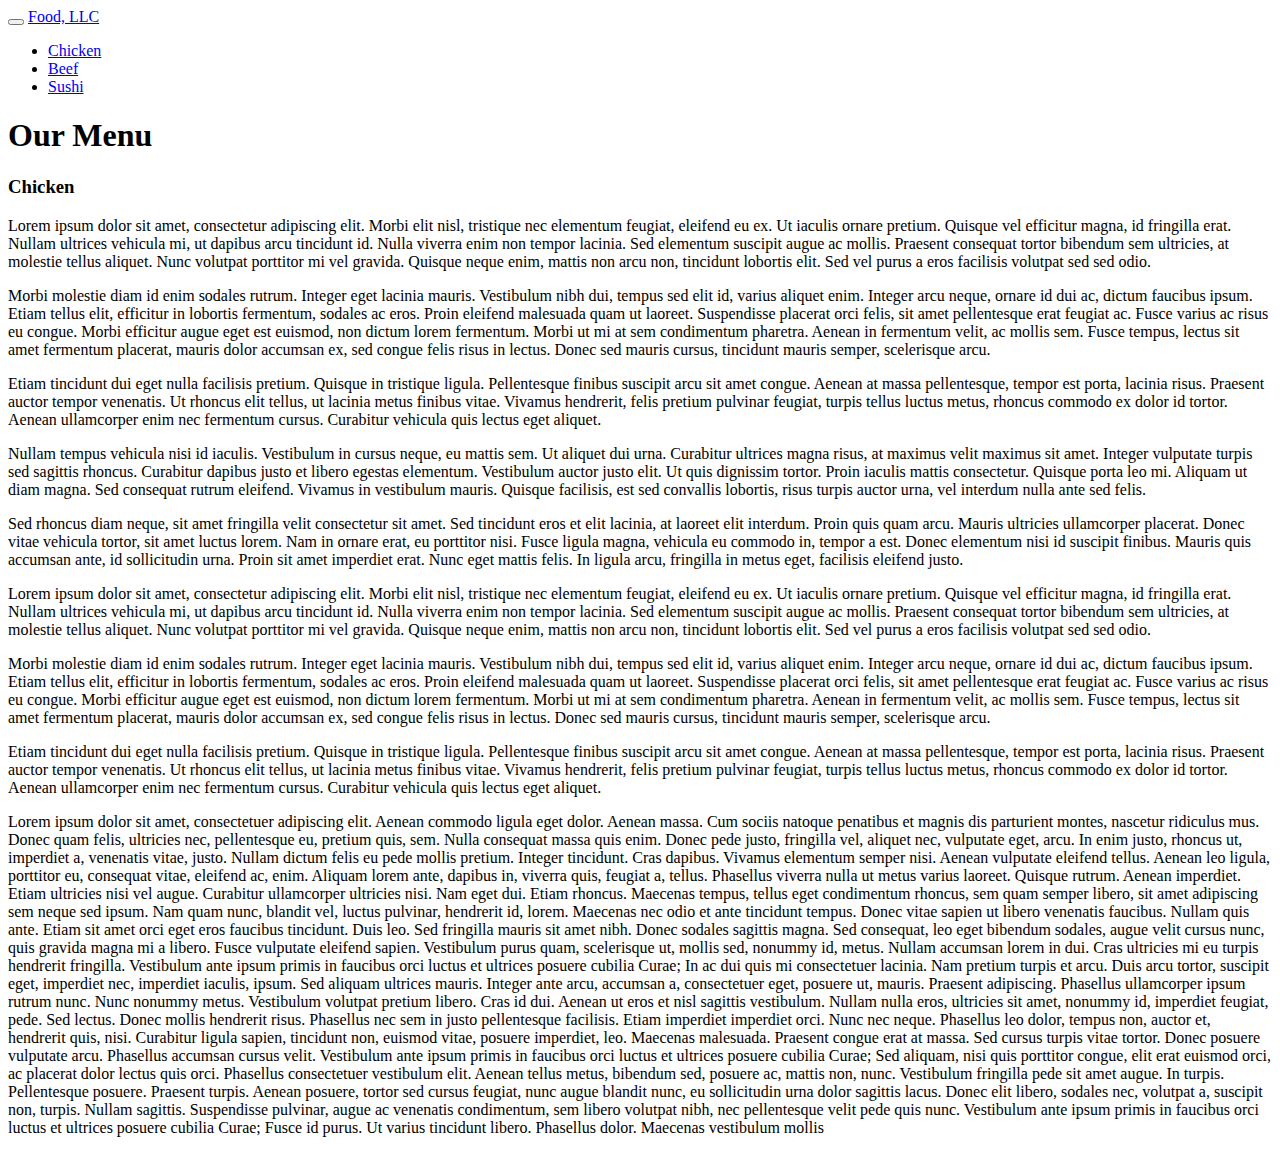
==== Module 3 Assignment.html @ c7d91f41 "Add files via upload" ====
<!DOCTYPE HTML>
<html>
<head>
<meta charset="utf-8">
<meta content="width=device-width , initial-scale=1" name="viewport">
<title>Module 3 Assignment</title>
<link rel="stylesheet" href="file:///C:/Users/Acer/Desktop/Web%20Projects/Module%203%20Assignment/bootstrap-3.3.6-dist/css/bootstrap.min.css">
<link href="https://fonts.googleapis.com/css?family=Oxygen:400,300,700" rel='stylesheet' type='text/css'>
<link rel="stylesheet" href="file:///C:/Users/Acer/Desktop/Web%20Projects/Module%203%20Assignment/Styles.css">
<script src="file:///C:/Users/Acer/Desktop/Web%20Projects/Module%203%20Assignment/bootstrap-3.3.6-dist/jquery-1.12.4.min.js"></script>
<script src="file:///C:/Users/Acer/Desktop/Web%20Projects/Module%203%20Assignment/bootstrap-3.3.6-dist/js/bootstrap.min.js"></script>
</head>
<body>
<nav class="navbar navbar-default navbar-fixed-top">
<div class="container-fluid">
<div class="navbar-header">
<button type="button" class="navbar-toggle" data-toggle="collapse" data-target="#myNavbar">
<span class="icon-bar"></span>
<span class="icon-bar"></span>
<span class="icon-bar"></span>
</button>
<a  href="#" class="pull-left navbar-brand">Food, LLC</a>
</div>
<div class="collapse navbar-collapse" id="myNavbar">
<ul class="nav navbar-nav">
<li class="text-center"><a href="#">Chicken</a></li>
<li class="text-center"><a href="#">Beef</a></li>
<li class="text-center"><a href="#">Sushi</a></li>
</ul>
</div>
</div>
</nav>
<div id="divContainer" class="container-fluid">
<h1 class="text-center">Our Menu</h1>
<div class="sectionContainer">
<h3>Chicken</h3>
<div class="textContainer">
<div class="section">

<p>Lorem ipsum dolor sit amet, consectetur adipiscing elit. Morbi elit nisl, tristique nec elementum feugiat, eleifend eu ex. Ut iaculis ornare pretium. Quisque vel efficitur magna, id fringilla erat. Nullam ultrices vehicula mi, ut dapibus arcu tincidunt id. Nulla viverra enim non tempor lacinia. Sed elementum suscipit augue ac mollis. Praesent consequat tortor bibendum sem ultricies, at molestie tellus aliquet. Nunc volutpat porttitor mi vel gravida. Quisque neque enim, mattis non arcu non, tincidunt lobortis elit. Sed vel purus a eros facilisis volutpat sed sed odio.</p>
<p>Morbi molestie diam id enim sodales rutrum. Integer eget lacinia mauris. Vestibulum nibh dui, tempus sed elit id, varius aliquet enim. Integer arcu neque, ornare id dui ac, dictum faucibus ipsum. Etiam tellus elit, efficitur in lobortis fermentum, sodales ac eros. Proin eleifend malesuada quam ut laoreet. Suspendisse placerat orci felis, sit amet pellentesque erat feugiat ac. Fusce varius ac risus eu congue. Morbi efficitur augue eget est euismod, non dictum lorem fermentum. Morbi ut mi at sem condimentum pharetra. Aenean in fermentum velit, ac mollis sem. Fusce tempus, lectus sit amet fermentum placerat, mauris dolor accumsan ex, sed congue felis risus in lectus. Donec sed mauris cursus, tincidunt mauris semper, scelerisque arcu.</p>
<p>Etiam tincidunt dui eget nulla facilisis pretium. Quisque in tristique ligula. Pellentesque finibus suscipit arcu sit amet congue. Aenean at massa pellentesque, tempor est porta, lacinia risus. Praesent auctor tempor venenatis. Ut rhoncus elit tellus, ut lacinia metus finibus vitae. Vivamus hendrerit, felis pretium pulvinar feugiat, turpis tellus luctus metus, rhoncus commodo ex dolor id tortor. Aenean ullamcorper enim nec fermentum cursus. Curabitur vehicula quis lectus eget aliquet.</p>
<p>Nullam tempus vehicula nisi id iaculis. Vestibulum in cursus neque, eu mattis sem. Ut aliquet dui urna. Curabitur ultrices magna risus, at maximus velit maximus sit amet. Integer vulputate turpis sed sagittis rhoncus. Curabitur dapibus justo et libero egestas elementum. Vestibulum auctor justo elit. Ut quis dignissim tortor. Proin iaculis mattis consectetur. Quisque porta leo mi. Aliquam ut diam magna. Sed consequat rutrum eleifend. Vivamus in vestibulum mauris. Quisque facilisis, est sed convallis lobortis, risus turpis auctor urna, vel interdum nulla ante sed felis.</p>
<p>Sed rhoncus diam neque, sit amet fringilla velit consectetur sit amet. Sed tincidunt eros et elit lacinia, at laoreet elit interdum. Proin quis quam arcu. Mauris ultricies ullamcorper placerat. Donec vitae vehicula tortor, sit amet luctus lorem. Nam in ornare erat, eu porttitor nisi. Fusce ligula magna, vehicula eu commodo in, tempor a est. Donec elementum nisi id suscipit finibus. Mauris quis accumsan ante, id sollicitudin urna. Proin sit amet imperdiet erat. Nunc eget mattis felis. In ligula arcu, fringilla in metus eget, facilisis eleifend justo.</p>
<p>Lorem ipsum dolor sit amet, consectetur adipiscing elit. Morbi elit nisl, tristique nec elementum feugiat, eleifend eu ex. Ut iaculis ornare pretium. Quisque vel efficitur magna, id fringilla erat. Nullam ultrices vehicula mi, ut dapibus arcu tincidunt id. Nulla viverra enim non tempor lacinia. Sed elementum suscipit augue ac mollis. Praesent consequat tortor bibendum sem ultricies, at molestie tellus aliquet. Nunc volutpat porttitor mi vel gravida. Quisque neque enim, mattis non arcu non, tincidunt lobortis elit. Sed vel purus a eros facilisis volutpat sed sed odio.</p>
<p>Morbi molestie diam id enim sodales rutrum. Integer eget lacinia mauris. Vestibulum nibh dui, tempus sed elit id, varius aliquet enim. Integer arcu neque, ornare id dui ac, dictum faucibus ipsum. Etiam tellus elit, efficitur in lobortis fermentum, sodales ac eros. Proin eleifend malesuada quam ut laoreet. Suspendisse placerat orci felis, sit amet pellentesque erat feugiat ac. Fusce varius ac risus eu congue. Morbi efficitur augue eget est euismod, non dictum lorem fermentum. Morbi ut mi at sem condimentum pharetra. Aenean in fermentum velit, ac mollis sem. Fusce tempus, lectus sit amet fermentum placerat, mauris dolor accumsan ex, sed congue felis risus in lectus. Donec sed mauris cursus, tincidunt mauris semper, scelerisque arcu.</p>
<p>Etiam tincidunt dui eget nulla facilisis pretium. Quisque in tristique ligula. Pellentesque finibus suscipit arcu sit amet congue. Aenean at massa pellentesque, tempor est porta, lacinia risus. Praesent auctor tempor venenatis. Ut rhoncus elit tellus, ut lacinia metus finibus vitae. Vivamus hendrerit, felis pretium pulvinar feugiat, turpis tellus luctus metus, rhoncus commodo ex dolor id tortor. Aenean ullamcorper enim nec fermentum cursus. Curabitur vehicula quis lectus eget aliquet.</p>
<p>Lorem ipsum dolor sit amet, consectetuer adipiscing elit. Aenean commodo ligula eget dolor. Aenean massa. Cum sociis natoque penatibus et magnis dis parturient montes, nascetur ridiculus mus. Donec quam felis, ultricies nec, pellentesque eu, pretium quis, sem. Nulla consequat massa quis enim. Donec pede justo, fringilla vel, aliquet nec, vulputate eget, arcu. In enim justo, rhoncus ut, imperdiet a, venenatis vitae, justo. Nullam dictum felis eu pede mollis pretium. Integer tincidunt. Cras dapibus. Vivamus elementum semper nisi. Aenean vulputate eleifend tellus. Aenean leo ligula, porttitor eu, consequat vitae, eleifend ac, enim. Aliquam lorem ante, dapibus in, viverra quis, feugiat a, tellus. Phasellus viverra nulla ut metus varius laoreet. Quisque rutrum. Aenean imperdiet. Etiam ultricies nisi vel augue. Curabitur ullamcorper ultricies nisi. Nam eget dui. Etiam rhoncus. Maecenas tempus, tellus eget condimentum rhoncus, sem quam semper libero, sit amet adipiscing sem neque sed ipsum. Nam quam nunc, blandit vel, luctus pulvinar, hendrerit id, lorem. Maecenas nec odio et ante tincidunt tempus. Donec vitae sapien ut libero venenatis faucibus. Nullam quis ante. Etiam sit amet orci eget eros faucibus tincidunt. Duis leo. Sed fringilla mauris sit amet nibh. Donec sodales sagittis magna. Sed consequat, leo eget bibendum sodales, augue velit cursus nunc, quis gravida magna mi a libero. Fusce vulputate eleifend sapien. Vestibulum purus quam, scelerisque ut, mollis sed, nonummy id, metus. Nullam accumsan lorem in dui. Cras ultricies mi eu turpis hendrerit fringilla. Vestibulum ante ipsum primis in faucibus orci luctus et ultrices posuere cubilia Curae; In ac dui quis mi consectetuer lacinia. Nam pretium turpis et arcu. Duis arcu tortor, suscipit eget, imperdiet nec, imperdiet iaculis, ipsum. Sed aliquam ultrices mauris. Integer ante arcu, accumsan a, consectetuer eget, posuere ut, mauris. Praesent adipiscing. Phasellus ullamcorper ipsum rutrum nunc. Nunc nonummy metus. Vestibulum volutpat pretium libero. Cras id dui. Aenean ut eros et nisl sagittis vestibulum. Nullam nulla eros, ultricies sit amet, nonummy id, imperdiet feugiat, pede. Sed lectus. Donec mollis hendrerit risus. Phasellus nec sem in justo pellentesque facilisis. Etiam imperdiet imperdiet orci. Nunc nec neque. Phasellus leo dolor, tempus non, auctor et, hendrerit quis, nisi. Curabitur ligula sapien, tincidunt non, euismod vitae, posuere imperdiet, leo. Maecenas malesuada. Praesent congue erat at massa. Sed cursus turpis vitae tortor. Donec posuere vulputate arcu. Phasellus accumsan cursus velit. Vestibulum ante ipsum primis in faucibus orci luctus et ultrices posuere cubilia Curae; Sed aliquam, nisi quis porttitor congue, elit erat euismod orci, ac placerat dolor lectus quis orci. Phasellus consectetuer vestibulum elit. Aenean tellus metus, bibendum sed, posuere ac, mattis non, nunc. Vestibulum fringilla pede sit amet augue. In turpis. Pellentesque posuere. Praesent turpis. Aenean posuere, tortor sed cursus feugiat, nunc augue blandit nunc, eu sollicitudin urna dolor sagittis lacus. Donec elit libero, sodales nec, volutpat a, suscipit non, turpis. Nullam sagittis. Suspendisse pulvinar, augue ac venenatis condimentum, sem libero volutpat nibh, nec pellentesque velit pede quis nunc. Vestibulum ante ipsum primis in faucibus orci luctus et ultrices posuere cubilia Curae; Fusce id purus. Ut varius tincidunt libero. Phasellus dolor. Maecenas vestibulum mollis</p>
</div>
</div>
</div>
</div>
</body>
</html>
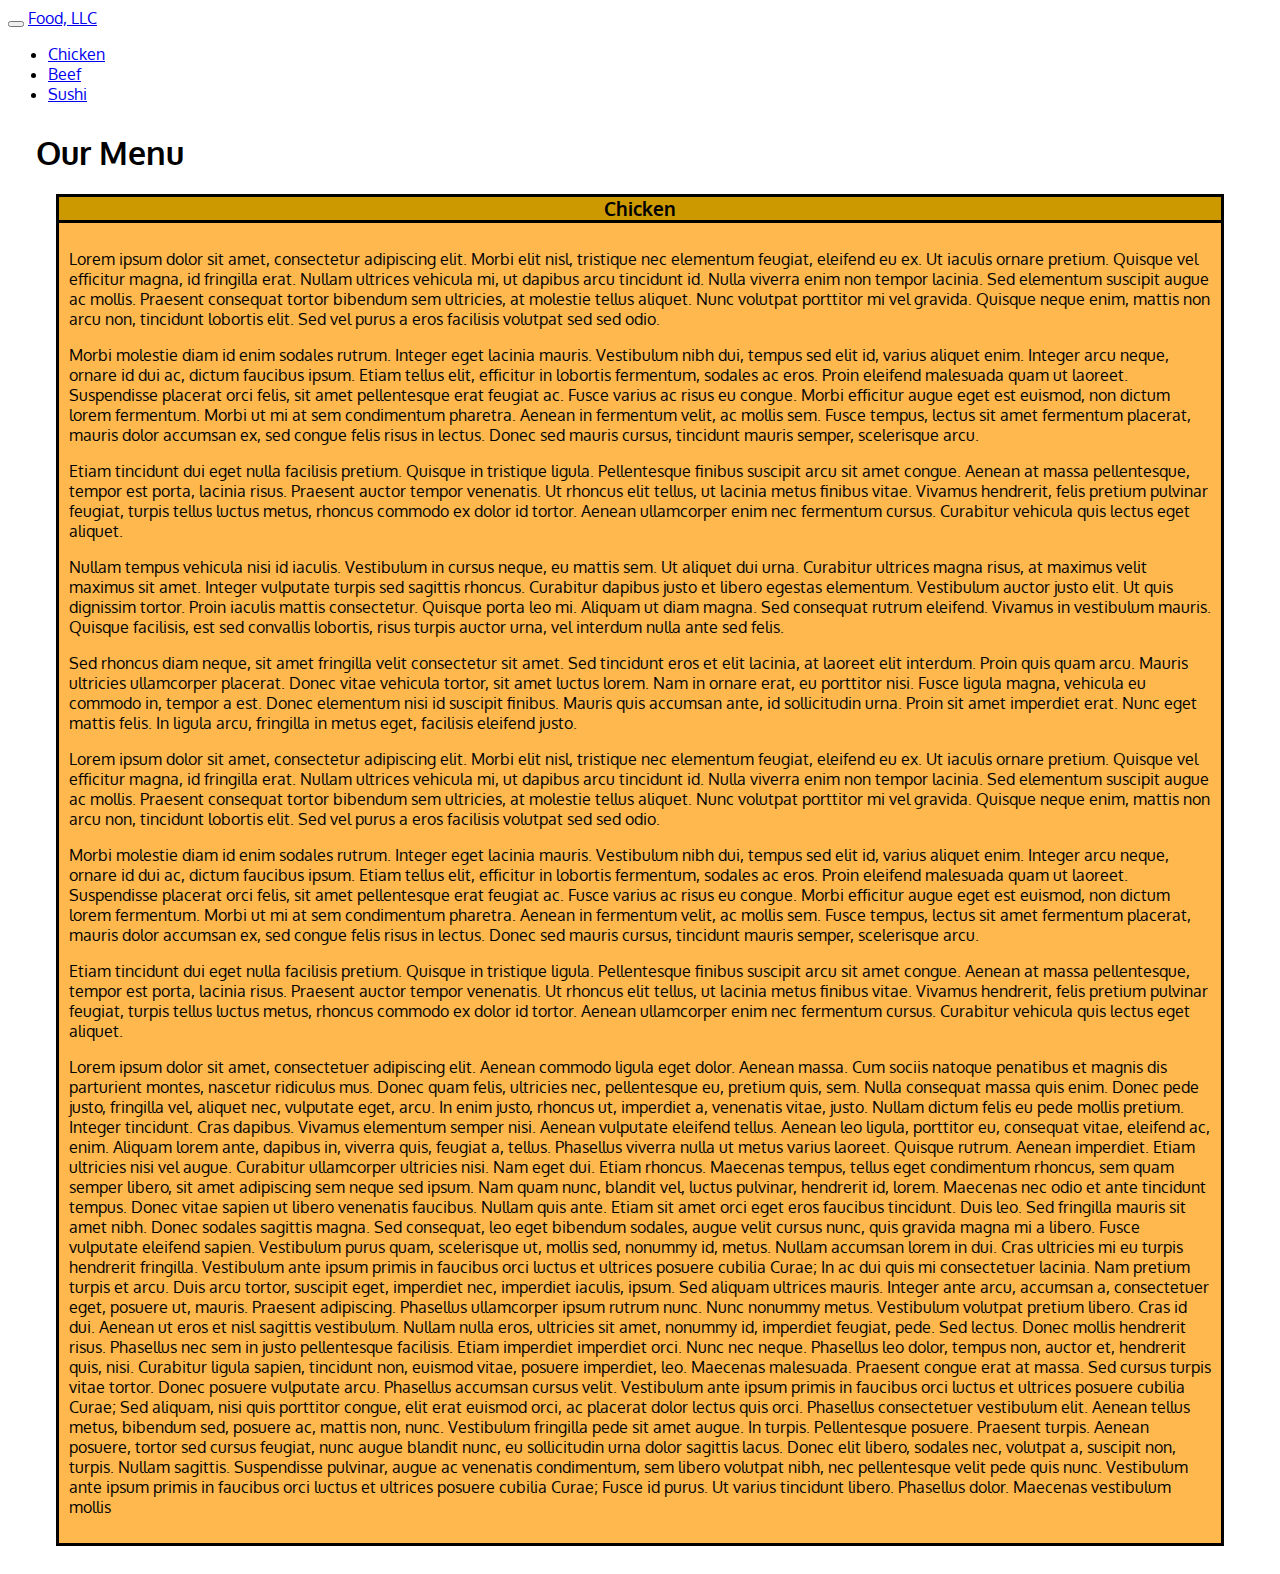
==== commit e48ae329: "Update Module 3 Assignment.html" ====
--- a/Module 3 Assignment.html
+++ b/Module 3 Assignment.html
@@ -4,11 +4,11 @@
 <meta charset="utf-8">
 <meta content="width=device-width , initial-scale=1" name="viewport">
 <title>Module 3 Assignment</title>
-<link rel="stylesheet" href="file:///C:/Users/Acer/Desktop/Web%20Projects/Module%203%20Assignment/bootstrap-3.3.6-dist/css/bootstrap.min.css">
+<link rel="stylesheet" href="bootstrap.min.css">
 <link href="https://fonts.googleapis.com/css?family=Oxygen:400,300,700" rel='stylesheet' type='text/css'>
-<link rel="stylesheet" href="file:///C:/Users/Acer/Desktop/Web%20Projects/Module%203%20Assignment/Styles.css">
-<script src="file:///C:/Users/Acer/Desktop/Web%20Projects/Module%203%20Assignment/bootstrap-3.3.6-dist/jquery-1.12.4.min.js"></script>
-<script src="file:///C:/Users/Acer/Desktop/Web%20Projects/Module%203%20Assignment/bootstrap-3.3.6-dist/js/bootstrap.min.js"></script>
+<link rel="stylesheet" href="Styles.css">
+<script src="jquery-1.12.4.min.js"></script>
+<script src="bootstrap.min.js"></script>
 </head>
 <body>
 <nav class="navbar navbar-default navbar-fixed-top">
--- a/Styles.css
+++ b/Styles.css
@@ -0,0 +1,23 @@
+body{
+  font-family: 'Oxygen', sans-serif !important;
+}
+.navbar{
+  margin-bottom: 0px;
+}
+h3{
+  text-align: center;
+  background-color: #cc9900;
+  margin: 0px;
+  border-bottom: 3px solid black;
+}
+div.sectionContainer{
+  margin: 20px;
+  border: 3px solid black;
+}
+div.section{
+  padding: 10px;
+  background-color: #ffb84d;
+}
+#divContainer{
+  margin: 28px;
+}
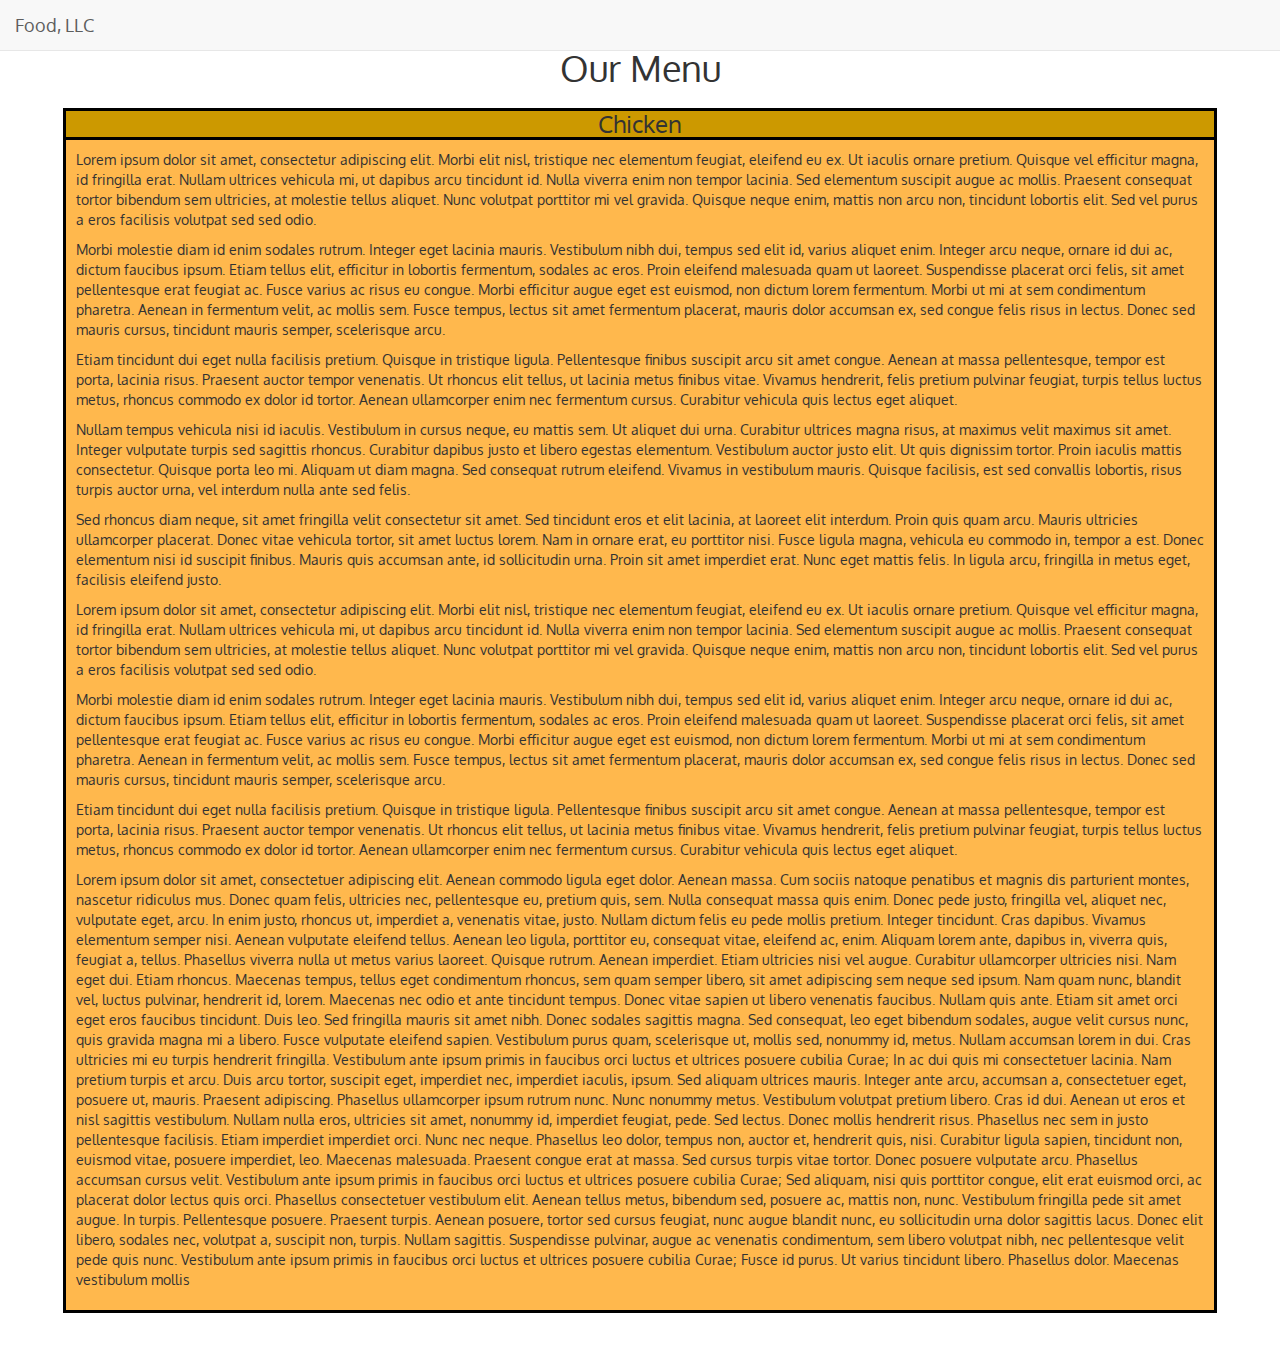
==== commit 4edc2f7f: "Update Module 3 Assignment.html" ====
--- a/Module 3 Assignment.html
+++ b/Module 3 Assignment.html
@@ -22,7 +22,7 @@
 <a  href="#" class="pull-left navbar-brand">Food, LLC</a>
 </div>
 <div class="collapse navbar-collapse" id="myNavbar">
-<ul class="nav navbar-nav">
+<ul class="nav navbar-nav visible-xs">
 <li class="text-center"><a href="#">Chicken</a></li>
 <li class="text-center"><a href="#">Beef</a></li>
 <li class="text-center"><a href="#">Sushi</a></li>
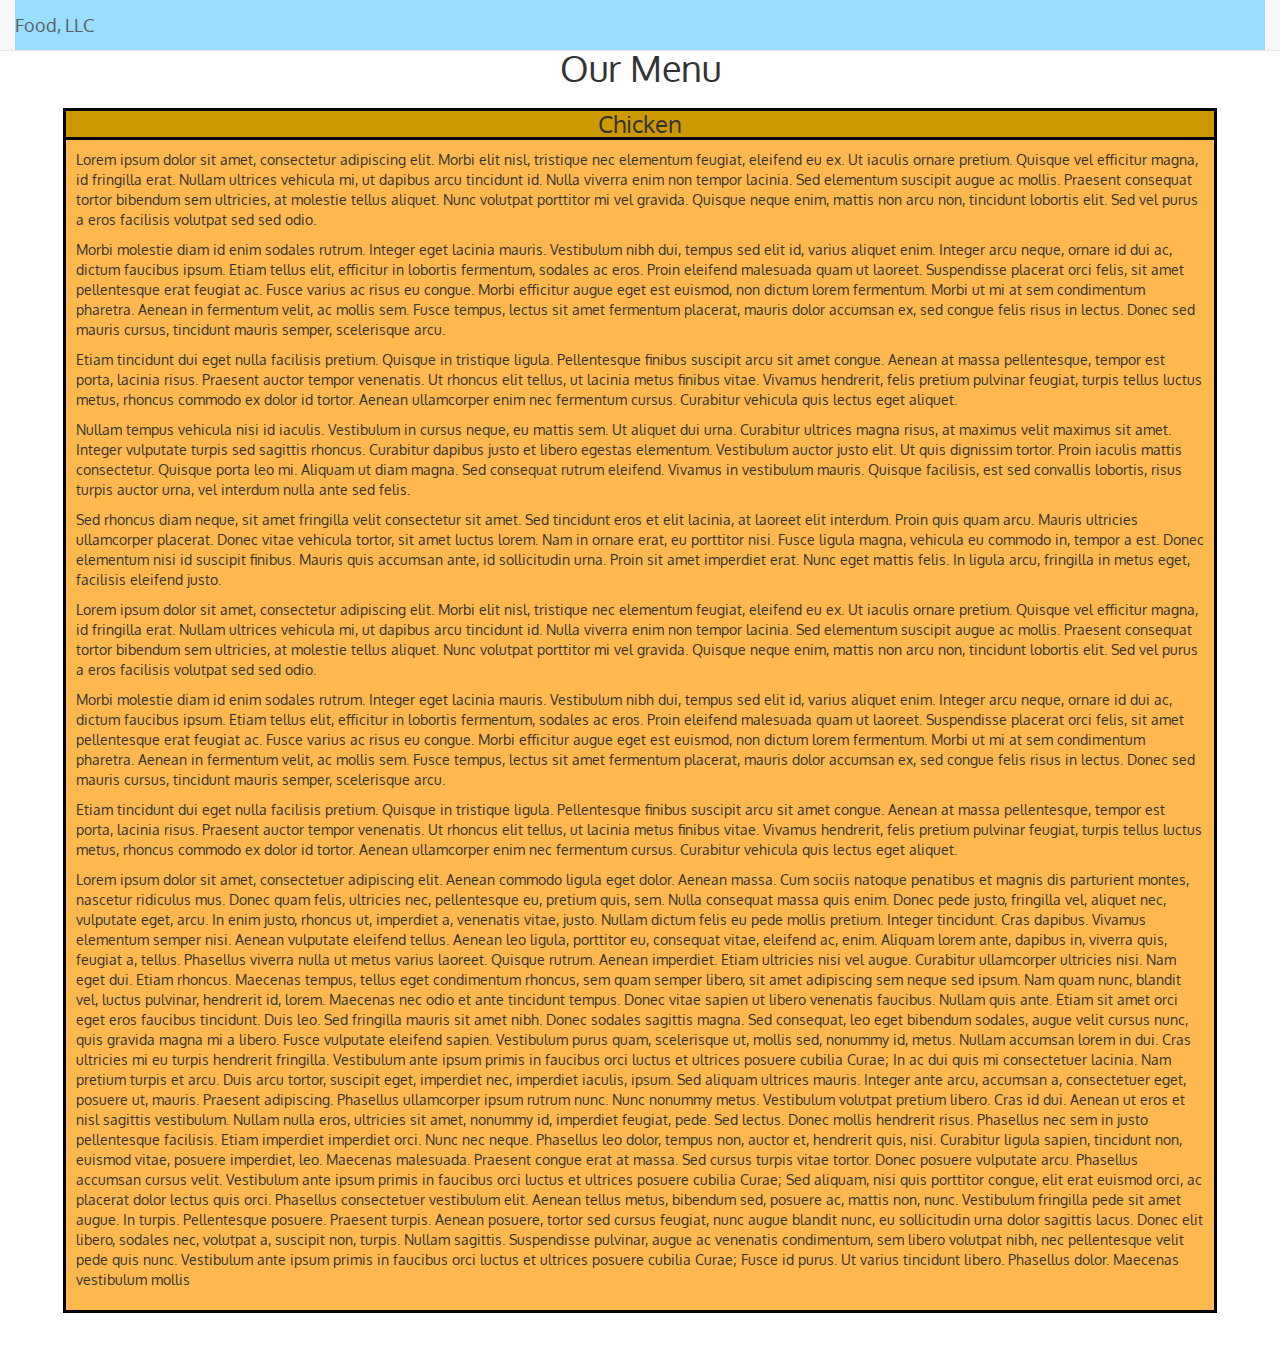
==== commit 2ec8b32d: "Update Module 3 Assignment.html" ====
--- a/Module 3 Assignment.html
+++ b/Module 3 Assignment.html
@@ -13,7 +13,7 @@
 <body>
 <nav class="navbar navbar-default navbar-fixed-top">
 <div class="container-fluid">
-<div class="navbar-header">
+<div class="navbar-header" id="color">
 <button type="button" class="navbar-toggle" data-toggle="collapse" data-target="#myNavbar">
 <span class="icon-bar"></span>
 <span class="icon-bar"></span>
--- a/Styles.css
+++ b/Styles.css
@@ -21,3 +21,9 @@
 #divContainer{
   margin: 28px;
 }
+#myNavbar, div.navbar-header{
+  background-color: #99ddff;
+}
+#color{
+  padding: 0px;
+}
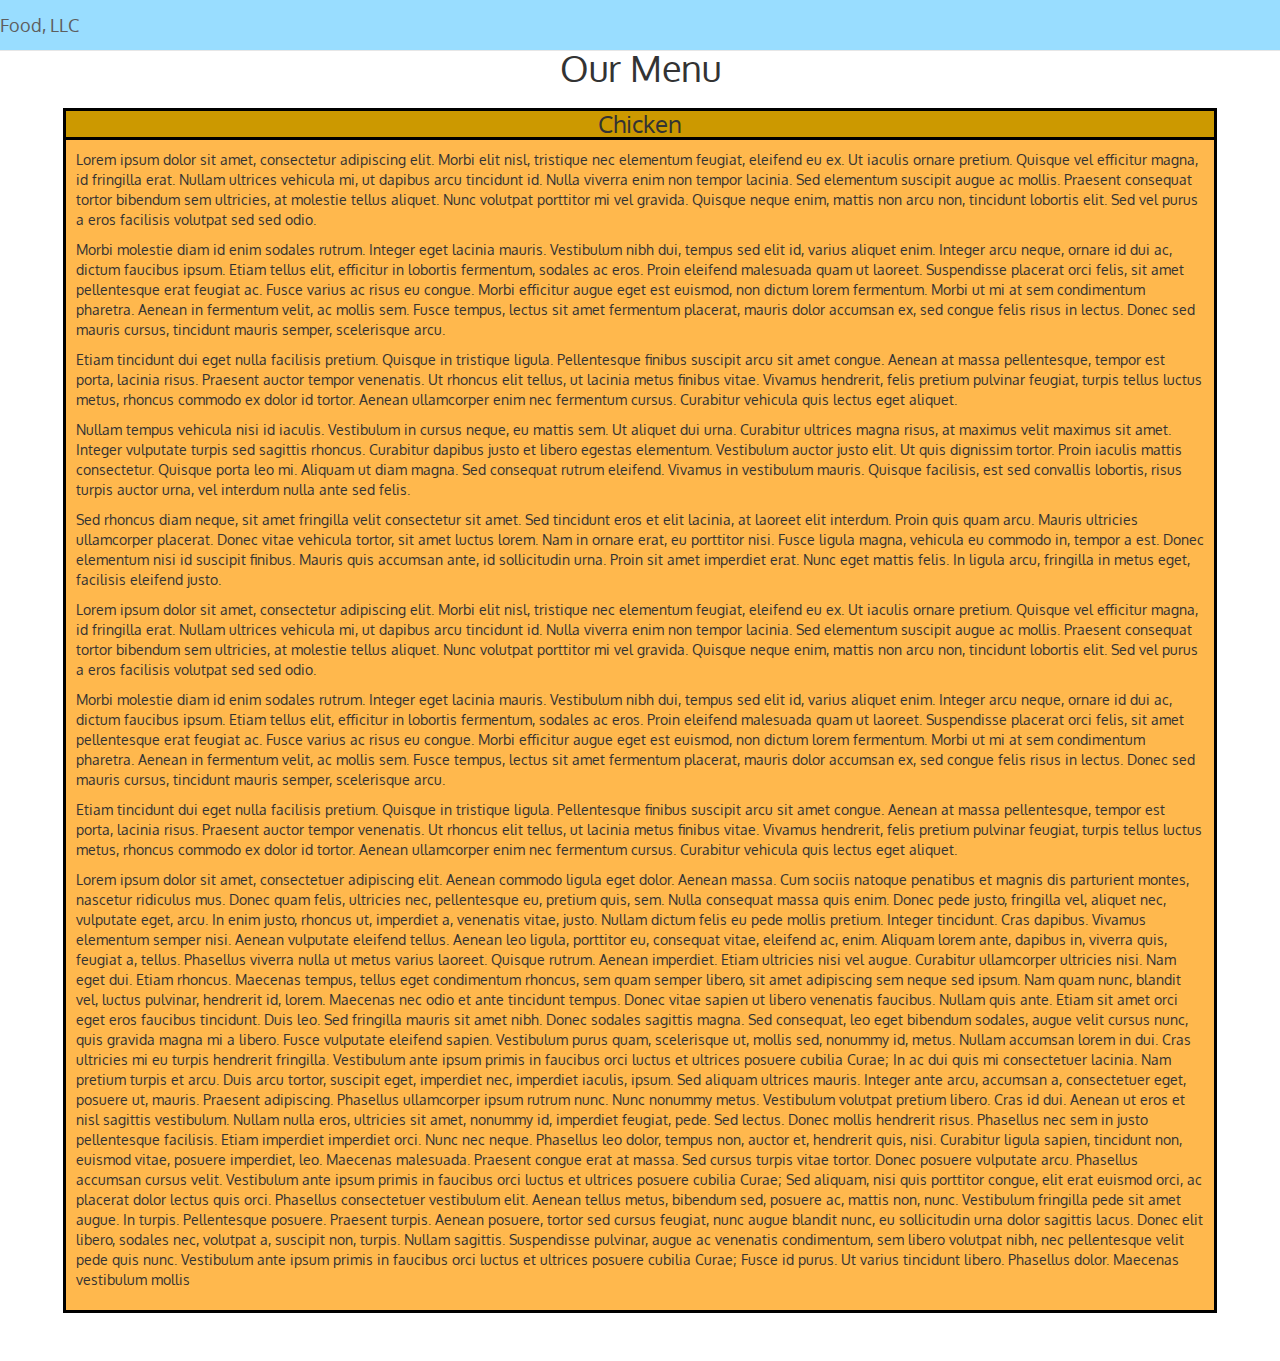
==== commit a351cb4b: "Update Module 3 Assignment.html" ====
--- a/Module 3 Assignment.html
+++ b/Module 3 Assignment.html
@@ -12,7 +12,7 @@
 </head>
 <body>
 <nav class="navbar navbar-default navbar-fixed-top">
-<div class="container-fluid">
+<div class="container-fluid" id="color">
 <div class="navbar-header" id="color">
 <button type="button" class="navbar-toggle" data-toggle="collapse" data-target="#myNavbar">
 <span class="icon-bar"></span>
